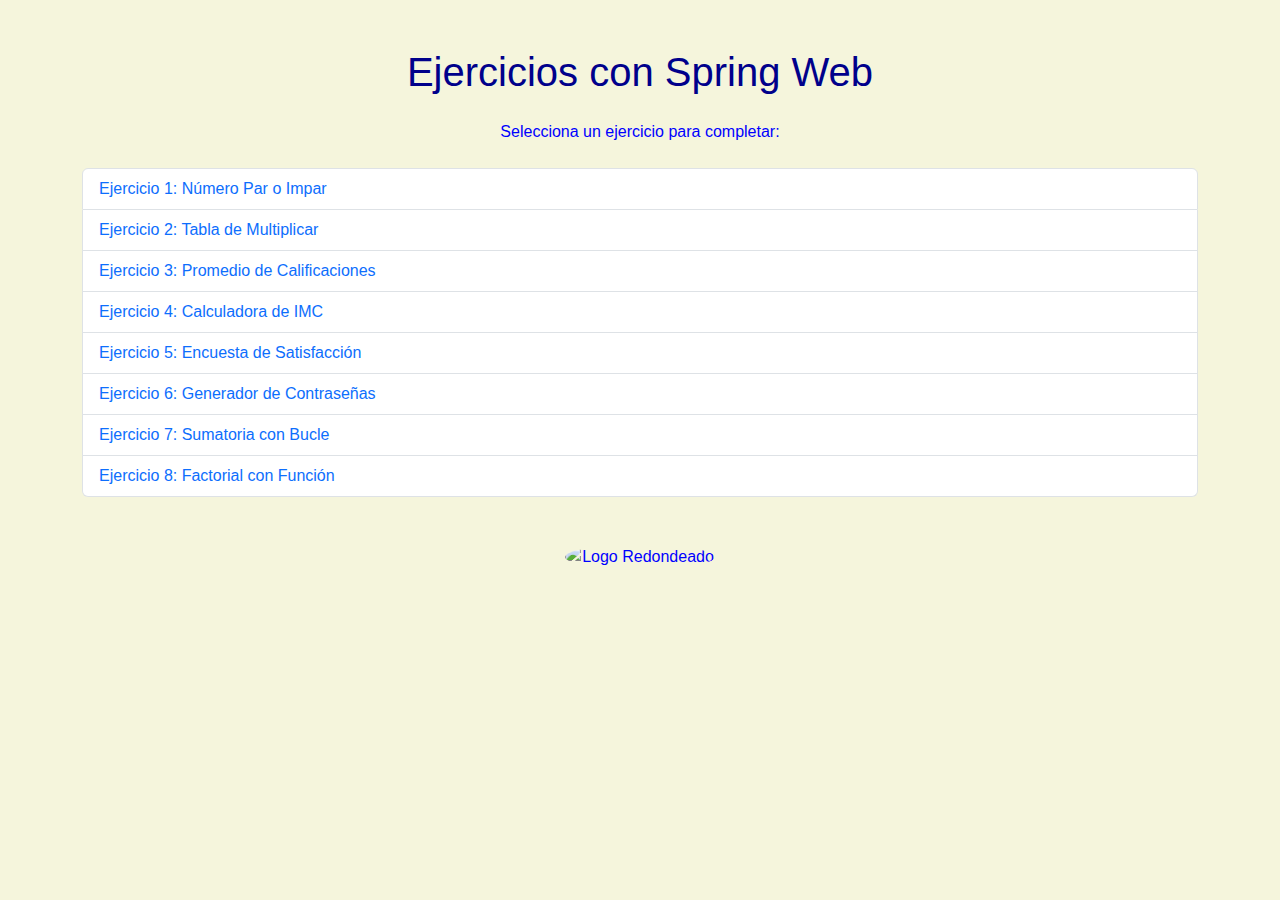
==== estructuras/src/main/resources/static/index.html @ c6233d24 "Añadida clase tablaMultiplicar" ====
<!DOCTYPE html>
<html lang="en">
<head>
    <meta charset="UTF-8">
    <meta name="viewport" content="width=device-width, initial-scale=1.0">
    <title>Ejercicios con Spring Web</title>
    <link href="https://cdn.jsdelivr.net/npm/bootstrap@5.3.0-alpha1/dist/css/bootstrap.min.css" rel="stylesheet">
	<link rel=stylesheet href="estilos.css">
	<style>
	    #logoRedondeado {
	        display: block; /* Centrar la imagen como bloque */
	        margin: 0 auto; /* Centrar horizontalmente */
	        border-radius: 50%; /* Hacer la imagen redondeada */
	        max-width: 150px; /* Limitar el tamaño */
	    }
	</style>
</head>
<body>

    <div class="container mt-5">

        <h1 class="text-center mb-4">Ejercicios con Spring Web</h1>
        <p class="text-center">Selecciona un ejercicio para completar:</p>
        <ul class="list-group mt-4">
            <li class="list-group-item">
                <a href="par_impar.html" class="text-decoration-none">Ejercicio 1: Número Par o Impar</a>
            </li>
            <li class="list-group-item">
                <a href="tabla_multiplicar.html" class="text-decoration-none">Ejercicio 2: Tabla de Multiplicar</a>
            </li>
            <li class="list-group-item">
                <a href="promedio_calificaciones.html" class="text-decoration-none">Ejercicio 3: Promedio de Calificaciones</a>
            </li>
            <li class="list-group-item">
                <a href="calculadora_imc.html" class="text-decoration-none">Ejercicio 4: Calculadora de IMC</a>
            </li>
            <li class="list-group-item">
                <a href="encuesta.html" class="text-decoration-none">Ejercicio 5: Encuesta de Satisfacción</a>
            </li>
            <li class="list-group-item">
                <a href="generador_contrasena.html" class="text-decoration-none">Ejercicio 6: Generador de Contraseñas</a>
            </li>
            <li class="list-group-item">
                <a href="sumatoria.html" class="text-decoration-none">Ejercicio 7: Sumatoria con Bucle</a>
            </li>
            <li class="list-group-item">
                <a href="factorial.html" class="text-decoration-none">Ejercicio 8: Factorial con Función</a>
            </li>
        </ul>
		<div class="container mt-5 text-center">
		    <img id="logoRedondeado" src="https://image.spreadshirtmedia.net/image-server/v1/products/T1459A839PA4459PT28D306053706W10000H4863/views/1,width=550,height=550,appearanceId=839,backgroundColor=F2F2F2/free-palestine-pegatina.jpg" alt="Logo Redondeado">
		</div>

    </div>

    <script src="https://cdn.jsdelivr.net/npm/bootstrap@5.3.0-alpha1/dist/js/bootstrap.bundle.min.js"></script>
</body>
</html>
---- estructuras/src/main/resources/static/estilos.css ----
body {
    font-family : arial;
    color: blue;
    background-color: beige;
}

h1 {
    color: darkblue
}

h2 {
    color: cadetblue;
}

h3 {
    color: darkslateblue;
}

a {
    text-decoration: none;
}

a:hover, a:visited {
    color: blue;
}

table, tr, th, td {
    border: solid 1px darkcyan;
    border-collapse: collapse;
    padding: 10px;
    text-align: center;
}

div.error {
    color: red;
}
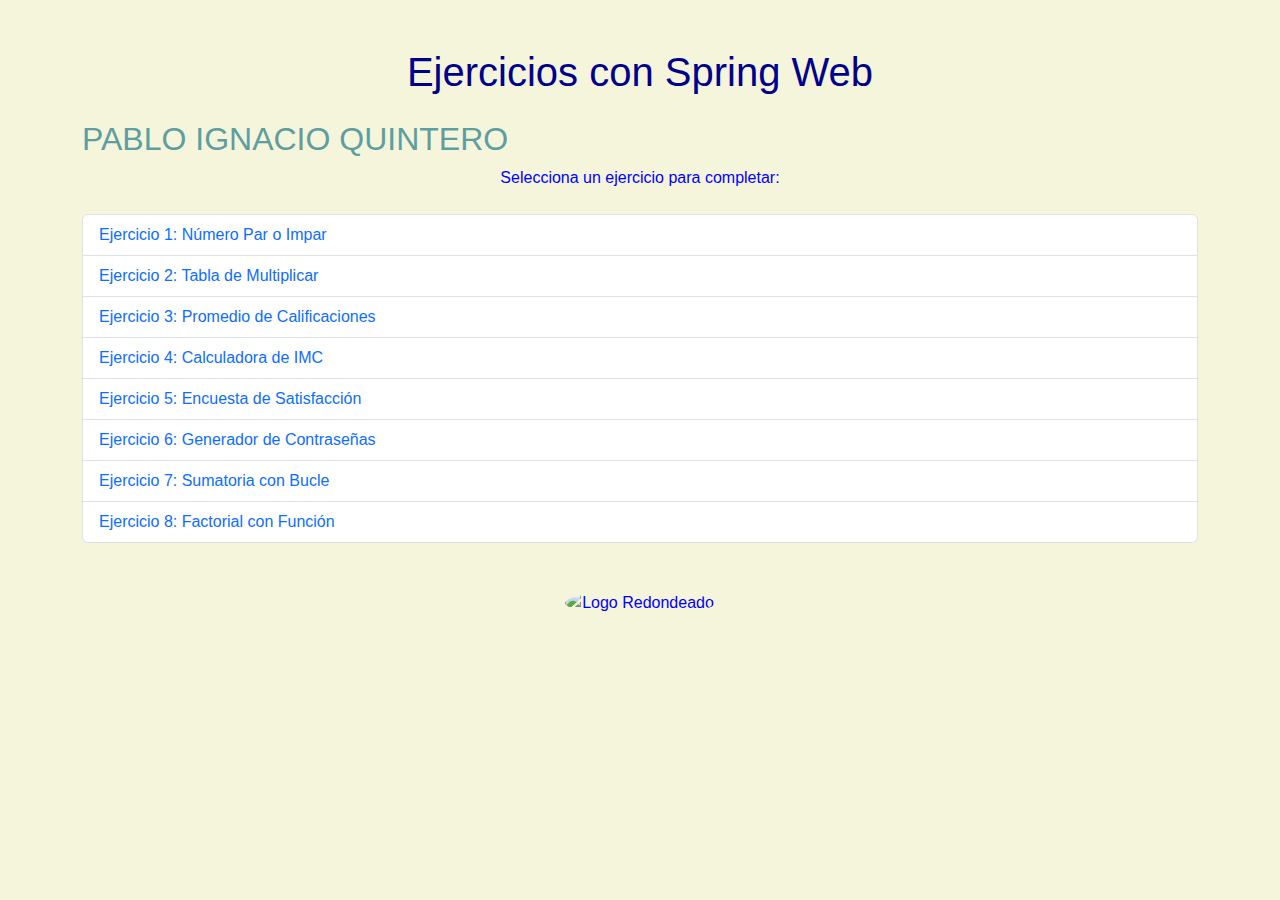
==== commit 704172ec: "Añadido ejercicio 8" ====
--- a/estructuras/src/main/resources/static/index.html
+++ b/estructuras/src/main/resources/static/index.html
@@ -20,6 +20,7 @@
     <div class="container mt-5">
 
         <h1 class="text-center mb-4">Ejercicios con Spring Web</h1>
+		<h2>PABLO IGNACIO QUINTERO</h2>
         <p class="text-center">Selecciona un ejercicio para completar:</p>
         <ul class="list-group mt-4">
             <li class="list-group-item">
